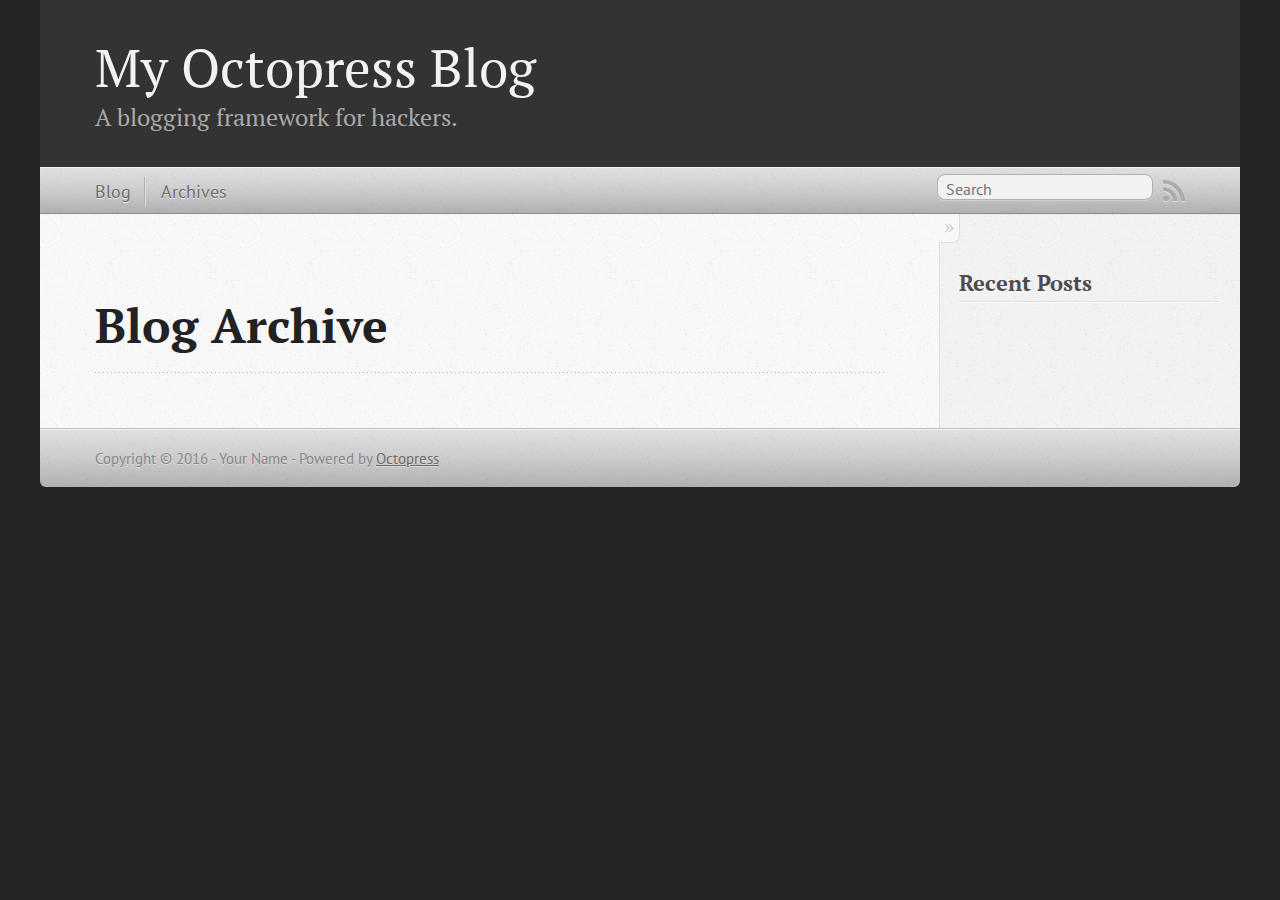
==== blog/archives/index.html @ de17cd94 "Site updated at 2016-04-15 18:55:41 UTC" ====
<!DOCTYPE html>
<!--[if IEMobile 7 ]><html class="no-js iem7"><![endif]-->
<!--[if lt IE 9]><html class="no-js lte-ie8"><![endif]-->
<!--[if (gt IE 8)|(gt IEMobile 7)|!(IEMobile)|!(IE)]><!--><html class="no-js" lang="en"><!--<![endif]-->
<head>
  <meta charset="utf-8">
  <title>Blog Archive - My Octopress Blog</title>
  <meta name="author" content="Your Name">

  
  <meta name="description" content=" Blog Archive Recent Posts ">
  

  <!-- http://t.co/dKP3o1e -->
  <meta name="HandheldFriendly" content="True">
  <meta name="MobileOptimized" content="320">
  <meta name="viewport" content="width=device-width, initial-scale=1">

  
  <link rel="canonical" href="http://dannich.github.io/blog/archives/">
  <link href="/favicon.png" rel="icon">
  <link href="/stylesheets/screen.css" media="screen, projection" rel="stylesheet" type="text/css">
  <link href="/atom.xml" rel="alternate" title="My Octopress Blog" type="application/atom+xml">
  <script src="/javascripts/modernizr-2.0.js"></script>
  <script src="//ajax.googleapis.com/ajax/libs/jquery/1.9.1/jquery.min.js"></script>
  <script>!window.jQuery && document.write(unescape('%3Cscript src="/javascripts/libs/jquery.min.js"%3E%3C/script%3E'))</script>
  <script src="/javascripts/octopress.js" type="text/javascript"></script>
  <!--Fonts from Google"s Web font directory at http://google.com/webfonts -->
<link href="//fonts.googleapis.com/css?family=PT+Serif:regular,italic,bold,bolditalic" rel="stylesheet" type="text/css">
<link href="//fonts.googleapis.com/css?family=PT+Sans:regular,italic,bold,bolditalic" rel="stylesheet" type="text/css">

  

</head>

<body   >
  <header role="banner"><hgroup>
  <h1><a href="/">My Octopress Blog</a></h1>
  
    <h2>A blogging framework for hackers.</h2>
  
</hgroup>

</header>
  <nav role="navigation"><ul class="subscription" data-subscription="rss">
  <li><a href="/atom.xml" rel="subscribe-rss" title="subscribe via RSS">RSS</a></li>
  
</ul>
  
<form action="https://www.google.com/search" method="get">
  <fieldset role="search">
    <input type="hidden" name="sitesearch" value="dannich.github.io">
    <input class="search" type="text" name="q" results="0" placeholder="Search"/>
  </fieldset>
</form>
  
<ul class="main-navigation">
  <li><a href="/">Blog</a></li>
  <li><a href="/blog/archives">Archives</a></li>
</ul>

</nav>
  <div id="main">
    <div id="content">
      <div>
<article role="article">
  
  <header>
    <h1 class="entry-title">Blog Archive</h1>
    
  </header>
  
  <div id="blog-archives">

</div>

  
</article>

</div>

<aside class="sidebar">
  
    <section>
  <h1>Recent Posts</h1>
  <ul id="recent_posts">
    
  </ul>
</section>





  
</aside>


    </div>
  </div>
  <footer role="contentinfo"><p>
  Copyright &copy; 2016 - Your Name -
  <span class="credit">Powered by <a href="http://octopress.org">Octopress</a></span>
</p>

</footer>
  







  <script type="text/javascript">
    (function(){
      var twitterWidgets = document.createElement('script');
      twitterWidgets.type = 'text/javascript';
      twitterWidgets.async = true;
      twitterWidgets.src = '//platform.twitter.com/widgets.js';
      document.getElementsByTagName('head')[0].appendChild(twitterWidgets);
    })();
  </script>





</body>
</html>
---- stylesheets/screen.css ----
html,body,div,span,applet,object,iframe,h1,h2,h3,h4,h5,h6,p,blockquote,pre,a,abbr,acronym,address,big,cite,code,del,dfn,em,img,ins,kbd,q,s,samp,small,strike,strong,sub,sup,tt,var,b,u,i,center,dl,dt,dd,ol,ul,li,fieldset,form,label,legend,table,caption,tbody,tfoot,thead,tr,th,td,article,aside,canvas,details,embed,figure,figcaption,footer,header,hgroup,menu,nav,output,ruby,section,summary,time,mark,audio,video{margin:0;padding:0;border:0;font:inherit;font-size:100%;vertical-align:baseline}html{line-height:1}ol,ul{list-style:none}table{border-collapse:collapse;border-spacing:0}caption,th,td{text-align:left;font-weight:normal;vertical-align:middle}q,blockquote{quotes:none}q:before,q:after,blockquote:before,blockquote:after{content:"";content:none}a img{border:none}article,aside,details,figcaption,figure,footer,header,hgroup,main,menu,nav,section,summary{display:block}a{color:#1863a1}a:visited{color:#751590}a:focus{color:#0181eb}a:hover{color:#0181eb}a:active{color:#01579f}aside.sidebar a{color:#222}aside.sidebar a:focus{color:#0181eb}aside.sidebar a:hover{color:#0181eb}aside.sidebar a:active{color:#01579f}a{-moz-transition:color .3s;-o-transition:color .3s;-webkit-transition:color .3s;transition:color .3s}html{background:#252525 url('/images/line-tile.png?1460746372') top left}body>div{background:#f2f2f2 url('/images/noise.png?1460746372') top left;border-bottom:1px solid #bfbfbf}body>div>div{background:#f8f8f8 url('/images/noise.png?1460746372') top left;border-right:1px solid #e0e0e0}.heading,body>header h1,h1,h2,h3,h4,h5,h6{font-family:"PT Serif","Georgia","Helvetica Neue",Arial,sans-serif}.sans,body>header h2,article header p.meta,article>footer,#content .blog-index footer,html .gist .gist-file .gist-meta,#blog-archives a.category,#blog-archives time,aside.sidebar section,body>footer{font-family:"PT Sans","Helvetica Neue",Arial,sans-serif}.serif,body,#content .blog-index a[rel=full-article]{font-family:"PT Serif",Georgia,Times,"Times New Roman",serif}.mono,pre,code,tt,p code,li code{font-family:Menlo,Monaco,"Andale Mono","lucida console","Courier New",monospace}body>header h1{font-size:2.2em;font-family:"PT Serif","Georgia","Helvetica Neue",Arial,sans-serif;font-weight:normal;line-height:1.2em;margin-bottom:0.6667em}body>header h2{font-family:"PT Serif","Georgia","Helvetica Neue",Arial,sans-serif}body{line-height:1.5em;color:#222}h1{font-size:2.2em;line-height:1.2em}@media only screen and (min-width: 992px){body{font-size:1.15em}h1{font-size:2.6em;line-height:1.2em}}h1,h2,h3,h4,h5,h6{text-rendering:optimizelegibility;margin-bottom:1em;font-weight:bold}h2,section h1{font-size:1.5em}h3,section h2,section section h1{font-size:1.3em}h4,section h3,section section h2,section section section h1{font-size:1em}h5,section h4,section section h3{font-size:.9em}h6,section h5,section section h4,section section section h3{font-size:.8em}p,article blockquote,ul,ol{margin-bottom:1.5em}ul{list-style-type:disc}ul ul{list-style-type:circle;margin-bottom:0px}ul ul ul{list-style-type:square;margin-bottom:0px}ol{list-style-type:decimal}ol ol{list-style-type:lower-alpha;margin-bottom:0px}ol ol ol{list-style-type:lower-roman;margin-bottom:0px}ul,ul ul,ul ol,ol,ol ul,ol ol{margin-left:1.3em}ul ul,ul ol,ol ul,ol ol{margin-bottom:0em}strong{font-weight:bold}em{font-style:italic}sup,sub{font-size:0.75em;position:relative;display:inline-block;padding:0 .2em;line-height:.8em}sup{top:-.5em}sub{bottom:-.5em}a[rev='footnote']{font-size:.75em;padding:0 .3em;line-height:1}q{font-style:italic}q:before{content:"\201C"}q:after{content:"\201D"}em,dfn{font-style:italic}strong,dfn{font-weight:bold}del,s{text-decoration:line-through}abbr,acronym{border-bottom:1px dotted;cursor:help}hr{margin-bottom:0.2em}small{font-size:.8em}big{font-size:1.2em}article blockquote{font-style:italic;position:relative;font-size:1.2em;line-height:1.5em;padding-left:1em;border-left:4px solid rgba(170,170,170,0.5)}article blockquote cite{font-style:italic}article blockquote cite a{color:#aaa !important;word-wrap:break-word}article blockquote cite:before{content:'\2014';padding-right:.3em;padding-left:.3em;color:#aaa}@media only screen and (min-width: 992px){article blockquote{padding-left:1.5em;border-left-width:4px}}.pullquote-right:before,.pullquote-left:before{padding:0;border:none;content:attr(data-pullquote);float:right;width:45%;margin:.5em 0 1em 1.5em;position:relative;top:7px;font-size:1.4em;line-height:1.45em}.pullquote-left:before{float:left;margin:.5em 1.5em 1em 0}.force-wrap,article a,aside.sidebar a{white-space:-moz-pre-wrap;white-space:-pre-wrap;white-space:-o-pre-wrap;white-space:pre-wrap;word-wrap:break-word}.group,body>header,body>nav,body>footer,body #content>article,body #content>div>article,body #content>div>section,body div.pagination,aside.sidebar,#main,#content,.sidebar{*zoom:1}.group:after,body>header:after,body>nav:after,body>footer:after,body #content>article:after,body #content>div>article:after,body #content>div>section:after,body div.pagination:after,#main:after,#content:after,.sidebar:after{content:"";display:table;clear:both}body{-webkit-text-size-adjust:none;max-width:1200px;position:relative;margin:0 auto}body>header,body>nav,body>footer,body #content>article,body #content>div>article,body #content>div>section{padding-left:18px;padding-right:18px}@media only screen and (min-width: 480px){body>header,body>nav,body>footer,body #content>article,body #content>div>article,body #content>div>section{padding-left:25px;padding-right:25px}}@media only screen and (min-width: 768px){body>header,body>nav,body>footer,body #content>article,body #content>div>article,body #content>div>section{padding-left:35px;padding-right:35px}}@media only screen and (min-width: 992px){body>header,body>nav,body>footer,body #content>article,body #content>div>article,body #content>div>section{padding-left:55px;padding-right:55px}}body div.pagination{margin-left:18px;margin-right:18px}@media only screen and (min-width: 480px){body div.pagination{margin-left:25px;margin-right:25px}}@media only screen and (min-width: 768px){body div.pagination{margin-left:35px;margin-right:35px}}@media only screen and (min-width: 992px){body div.pagination{margin-left:55px;margin-right:55px}}body>header{font-size:1em;padding-top:1.5em;padding-bottom:1.5em}#content{overflow:hidden}#content>div,#content>article{width:100%}aside.sidebar{float:none;padding:0 18px 1px;background-color:#f7f7f7;border-top:1px solid #e0e0e0}.flex-content,article img,article video,article .flash-video,aside.sidebar img{max-width:100%;height:auto}.basic-alignment.left,article img.left,article video.left,article .left.flash-video,aside.sidebar img.left{float:left;margin-right:1.5em}.basic-alignment.right,article img.right,article video.right,article .right.flash-video,aside.sidebar img.right{float:right;margin-left:1.5em}.basic-alignment.center,article img.center,article video.center,article .center.flash-video,aside.sidebar img.center{display:block;margin:0 auto 1.5em}.basic-alignment.left,article img.left,article video.left,article .left.flash-video,aside.sidebar img.left,.basic-alignment.right,article img.right,article video.right,article .right.flash-video,aside.sidebar img.right{margin-bottom:.8em}.toggle-sidebar,.no-sidebar .toggle-sidebar{display:none}@media only screen and (min-width: 750px){body.sidebar-footer aside.sidebar{float:none;width:auto;clear:left;margin:0;padding:0 35px 1px;background-color:#f7f7f7;border-top:1px solid #eaeaea}body.sidebar-footer aside.sidebar section.odd,body.sidebar-footer aside.sidebar section.even{float:left;width:48%}body.sidebar-footer aside.sidebar section.odd{margin-left:0}body.sidebar-footer aside.sidebar section.even{margin-left:4%}body.sidebar-footer aside.sidebar.thirds section{width:30%;margin-left:5%}body.sidebar-footer aside.sidebar.thirds section.first{margin-left:0;clear:both}}body.sidebar-footer #content{margin-right:0px}body.sidebar-footer .toggle-sidebar{display:none}@media only screen and (min-width: 550px){body>header{font-size:1em}}@media only screen and (min-width: 750px){aside.sidebar{float:none;width:auto;clear:left;margin:0;padding:0 35px 1px;background-color:#f7f7f7;border-top:1px solid #eaeaea}aside.sidebar section.odd,aside.sidebar section.even{float:left;width:48%}aside.sidebar section.odd{margin-left:0}aside.sidebar section.even{margin-left:4%}aside.sidebar.thirds section{width:30%;margin-left:5%}aside.sidebar.thirds section.first{margin-left:0;clear:both}}@media only screen and (min-width: 768px){body{-webkit-text-size-adjust:auto}body>header{font-size:1.2em}#main{padding:0;margin:0 auto}#content{overflow:visible;margin-right:240px;position:relative}.no-sidebar #content{margin-right:0;border-right:0}.collapse-sidebar #content{margin-right:20px}#content>div,#content>article{padding-top:17.5px;padding-bottom:17.5px;float:left}aside.sidebar{width:210px;padding:0 15px 15px;background:none;clear:none;float:left;margin:0 -100% 0 0}aside.sidebar section{width:auto;margin-left:0}aside.sidebar section.odd,aside.sidebar section.even{float:none;width:auto;margin-left:0}.collapse-sidebar aside.sidebar{float:none;width:auto;clear:left;margin:0;padding:0 35px 1px;background-color:#f7f7f7;border-top:1px solid #eaeaea}.collapse-sidebar aside.sidebar section.odd,.collapse-sidebar aside.sidebar section.even{float:left;width:48%}.collapse-sidebar aside.sidebar section.odd{margin-left:0}.collapse-sidebar aside.sidebar section.even{margin-left:4%}.collapse-sidebar aside.sidebar.thirds section{width:30%;margin-left:5%}.collapse-sidebar aside.sidebar.thirds section.first{margin-left:0;clear:both}}@media only screen and (min-width: 992px){body>header{font-size:1.3em}#content{margin-right:300px}#content>div,#content>article{padding-top:27.5px;padding-bottom:27.5px}aside.sidebar{width:260px;padding:1.2em 20px 20px}.collapse-sidebar aside.sidebar{padding-left:55px;padding-right:55px}}@media only screen and (min-width: 768px){ul,ol{margin-left:0}}body>header{background:#333}body>header h1{display:inline-block;margin:0}body>header h1 a,body>header h1 a:visited,body>header h1 a:hover{color:#f2f2f2;text-decoration:none}body>header h2{margin:.2em 0 0;font-size:1em;color:#aaa;font-weight:normal}body>nav{position:relative;background-color:#ccc;background:url('/images/noise.png?1460746372'),url('[data-uri]');background:url('/images/noise.png?1460746372'),-webkit-gradient(linear, 50% 0%, 50% 100%, color-stop(0%, #e0e0e0),color-stop(50%, #cccccc),color-stop(100%, #b0b0b0));background:url('/images/noise.png?1460746372'),-moz-linear-gradient(#e0e0e0,#cccccc,#b0b0b0);background:url('/images/noise.png?1460746372'),-webkit-linear-gradient(#e0e0e0,#cccccc,#b0b0b0);background:url('/images/noise.png?1460746372'),linear-gradient(#e0e0e0,#cccccc,#b0b0b0);border-top:1px solid #f2f2f2;border-bottom:1px solid #8c8c8c;padding-top:.35em;padding-bottom:.35em}body>nav form{-moz-background-clip:padding;-o-background-clip:padding-box;-webkit-background-clip:padding;background-clip:padding-box;margin:0;padding:0}body>nav form .search{padding:.3em .5em 0;font-size:.85em;font-family:"PT Sans","Helvetica Neue",Arial,sans-serif;line-height:1.1em;width:95%;-moz-border-radius:.5em;-webkit-border-radius:.5em;border-radius:.5em;-moz-background-clip:padding;-o-background-clip:padding-box;-webkit-background-clip:padding;background-clip:padding-box;-moz-box-shadow:#d1d1d1 0 1px;-webkit-box-shadow:#d1d1d1 0 1px;box-shadow:#d1d1d1 0 1px;background-color:#f2f2f2;border:1px solid #b3b3b3;color:#888}body>nav form .search:focus{color:#444;border-color:#80b1df;-moz-box-shadow:#80b1df 0 0 4px,#80b1df 0 0 3px inset;-webkit-box-shadow:#80b1df 0 0 4px,#80b1df 0 0 3px inset;box-shadow:#80b1df 0 0 4px,#80b1df 0 0 3px inset;background-color:#fff;outline:none}body>nav fieldset[role=search]{float:right;width:48%}body>nav fieldset.mobile-nav{float:left;width:48%}body>nav fieldset.mobile-nav select{width:100%;font-size:.8em;border:1px solid #888}body>nav ul{display:none}@media only screen and (min-width: 550px){body>nav{font-size:.9em}body>nav ul{margin:0;padding:0;border:0;overflow:hidden;*zoom:1;float:left;display:block;padding-top:.15em}body>nav ul li{list-style-image:none;list-style-type:none;margin-left:0;white-space:nowrap;float:left;padding-left:0;padding-right:0}body>nav ul li:first-child{padding-left:0}body>nav ul li:last-child{padding-right:0}body>nav ul li.last{padding-right:0}body>nav ul.subscription{margin-left:.8em;float:right}body>nav ul.subscription li:last-child a{padding-right:0}body>nav ul li{margin:0}body>nav a{color:#6b6b6b;font-family:"PT Sans","Helvetica Neue",Arial,sans-serif;text-shadow:#ebebeb 0 1px;float:left;text-decoration:none;font-size:1.1em;padding:.1em 0;line-height:1.5em}body>nav a:visited{color:#6b6b6b}body>nav a:hover{color:#2b2b2b}body>nav li+li{border-left:1px solid #b0b0b0;margin-left:.8em}body>nav li+li a{padding-left:.8em;border-left:1px solid #dedede}body>nav form{float:right;text-align:left;padding-left:.8em;width:175px}body>nav form .search{width:93%;font-size:.95em;line-height:1.2em}body>nav ul[data-subscription$=email]+form{width:97px}body>nav ul[data-subscription$=email]+form .search{width:91%}body>nav fieldset.mobile-nav{display:none}body>nav fieldset[role=search]{width:99%}}@media only screen and (min-width: 992px){body>nav form{width:215px}body>nav ul[data-subscription$=email]+form{width:147px}}.no-placeholder body>nav .search{background:#f2f2f2 url('/images/search.png?1460746372') 0.3em 0.25em no-repeat;text-indent:1.3em}@media only screen and (min-width: 550px){.maskImage body>nav ul[data-subscription$=email]+form{width:123px}}@media only screen and (min-width: 992px){.maskImage body>nav ul[data-subscription$=email]+form{width:173px}}.maskImage ul.subscription{position:relative;top:.2em}.maskImage ul.subscription li,.maskImage ul.subscription a{border:0;padding:0}.maskImage a[rel=subscribe-rss]{position:relative;top:0px;text-indent:-999999em;background-color:#dedede;border:0;padding:0}.maskImage a[rel=subscribe-rss],.maskImage a[rel=subscribe-rss]:after{-webkit-mask-image:url('/images/rss.png?1460746372');-moz-mask-image:url('/images/rss.png?1460746372');-ms-mask-image:url('/images/rss.png?1460746372');-o-mask-image:url('/images/rss.png?1460746372');mask-image:url('/images/rss.png?1460746372');-webkit-mask-repeat:no-repeat;-moz-mask-repeat:no-repeat;-ms-mask-repeat:no-repeat;-o-mask-repeat:no-repeat;mask-repeat:no-repeat;width:22px;height:22px}.maskImage a[rel=subscribe-rss]:after{content:"";position:absolute;top:-1px;left:0;background-color:#ababab}.maskImage a[rel=subscribe-rss]:hover:after{background-color:#9e9e9e}.maskImage a[rel=subscribe-email]{position:relative;top:0px;text-indent:-999999em;background-color:#dedede;border:0;padding:0}.maskImage a[rel=subscribe-email],.maskImage a[rel=subscribe-email]:after{-webkit-mask-image:url('/images/email.png?1460746372');-moz-mask-image:url('/images/email.png?1460746372');-ms-mask-image:url('/images/email.png?1460746372');-o-mask-image:url('/images/email.png?1460746372');mask-image:url('/images/email.png?1460746372');-webkit-mask-repeat:no-repeat;-moz-mask-repeat:no-repeat;-ms-mask-repeat:no-repeat;-o-mask-repeat:no-repeat;mask-repeat:no-repeat;width:28px;height:22px}.maskImage a[rel=subscribe-email]:after{content:"";position:absolute;top:-1px;left:0;background-color:#ababab}.maskImage a[rel=subscribe-email]:hover:after{background-color:#9e9e9e}article{padding-top:1em}article header{position:relative;padding-top:2em;padding-bottom:1em;margin-bottom:1em;background:url('[data-uri]') bottom left repeat-x}article header h1{margin:0}article header h1 a{text-decoration:none}article header h1 a:hover{text-decoration:underline}article header p{font-size:.9em;color:#aaa;margin:0}article header p.meta{text-transform:uppercase;position:absolute;top:0}@media only screen and (min-width: 768px){article header{margin-bottom:1.5em;padding-bottom:1em;background:url('[data-uri]') bottom left repeat-x}}article h2{padding-top:0.8em;background:url('[data-uri]') top left repeat-x}.entry-content article h2:first-child,article header+h2{padding-top:0}article h2:first-child,article header+h2{background:none}article .feature{padding-top:.5em;margin-bottom:1em;padding-bottom:1em;background:url('[data-uri]') bottom left repeat-x;font-size:2.0em;font-style:italic;line-height:1.3em}article img,article video,article .flash-video{-moz-border-radius:.3em;-webkit-border-radius:.3em;border-radius:.3em;-moz-box-shadow:rgba(0,0,0,0.15) 0 1px 4px;-webkit-box-shadow:rgba(0,0,0,0.15) 0 1px 4px;box-shadow:rgba(0,0,0,0.15) 0 1px 4px;-moz-box-sizing:border-box;-webkit-box-sizing:border-box;box-sizing:border-box;border:#fff 0.5em solid}article video,article .flash-video{margin:0 auto 1.5em}article video{display:block;width:100%}article .flash-video>div{position:relative;display:block;padding-bottom:56.25%;padding-top:1px;height:0;overflow:hidden}article .flash-video>div iframe,article .flash-video>div object,article .flash-video>div embed{position:absolute;top:0;left:0;width:100%;height:100%}article>footer{padding-bottom:2.5em;margin-top:2em}article>footer p.meta{margin-bottom:.8em;font-size:.85em;clear:both;overflow:hidden}.blog-index article+article{background:url('[data-uri]') top left repeat-x}#content .blog-index{padding-top:0;padding-bottom:0}#content .blog-index article{padding-top:2em}#content .blog-index article header{background:none;padding-bottom:0}#content .blog-index article h1{font-size:2.2em}#content .blog-index article h1 a{color:inherit}#content .blog-index article h1 a:hover{color:#0181eb}#content .blog-index a[rel=full-article]{background:#ebebeb;display:inline-block;padding:.4em .8em;margin-right:.5em;text-decoration:none;color:#666;-moz-transition:background-color .5s;-o-transition:background-color .5s;-webkit-transition:background-color .5s;transition:background-color .5s}#content .blog-index a[rel=full-article]:hover{background:#0181eb;text-shadow:none;color:#f8f8f8}#content .blog-index footer{margin-top:1em}.separator,article>footer .byline+time:before,article>footer time+time:before,article>footer .comments:before,article>footer .byline ~ .categories:before{content:"\2022 ";padding:0 .4em 0 .2em;display:inline-block}#content div.pagination{text-align:center;font-size:.95em;position:relative;background:url('[data-uri]') top left repeat-x;padding-top:1.5em;padding-bottom:1.5em}#content div.pagination a{text-decoration:none;color:#aaa}#content div.pagination a.prev{position:absolute;left:0}#content div.pagination a.next{position:absolute;right:0}#content div.pagination a:hover{color:#0181eb}#content div.pagination a[href*=archive]:before,#content div.pagination a[href*=archive]:after{content:'\2014';padding:0 .3em}p.meta+.sharing{padding-top:1em;padding-left:0;background:url('[data-uri]') top left repeat-x}#fb-root{display:none}.highlight,html .gist .gist-file .gist-syntax .gist-highlight{border:1px solid #05232b !important}.highlight table td.code,html .gist .gist-file .gist-syntax .gist-highlight table td.code{width:100%}.highlight .line-numbers,html .gist .gist-file .gist-syntax .highlight .line_numbers{text-align:right;font-size:13px;line-height:1.45em;background:#073642 url('/images/noise.png?1460746372') top left !important;border-right:1px solid #00232c !important;-moz-box-shadow:#083e4b -1px 0 inset;-webkit-box-shadow:#083e4b -1px 0 inset;box-shadow:#083e4b -1px 0 inset;text-shadow:#021014 0 -1px;padding:.8em !important;-moz-border-radius:0;-webkit-border-radius:0;border-radius:0}.highlight .line-numbers span,html .gist .gist-file .gist-syntax .highlight .line_numbers span{color:#586e75 !important}figure.code,.gist-file,pre{-moz-box-shadow:rgba(0,0,0,0.06) 0 0 10px;-webkit-box-shadow:rgba(0,0,0,0.06) 0 0 10px;box-shadow:rgba(0,0,0,0.06) 0 0 10px}figure.code .highlight pre,.gist-file .highlight pre,pre .highlight pre{-moz-box-shadow:none;-webkit-box-shadow:none;box-shadow:none}.gist .highlight *::-moz-selection,figure.code .highlight *::-moz-selection{background:#386774;color:inherit;text-shadow:#002b36 0 1px}.gist .highlight *::-webkit-selection,figure.code .highlight *::-webkit-selection{background:#386774;color:inherit;text-shadow:#002b36 0 1px}.gist .highlight *::selection,figure.code .highlight *::selection{background:#386774;color:inherit;text-shadow:#002b36 0 1px}html .gist .gist-file{margin-bottom:1.8em;position:relative;border:none;padding-top:26px !important}html .gist .gist-file .highlight{margin-bottom:0}html .gist .gist-file .gist-syntax{border-bottom:0 !important;background:none !important}html .gist .gist-file .gist-syntax .gist-highlight{background:#002b36 !important}html .gist .gist-file .gist-syntax .highlight pre{padding:0}html .gist .gist-file .gist-meta{padding:.6em 0.8em;border:1px solid #083e4b !important;color:#586e75;font-size:.7em !important;background:#073642 url('/images/noise.png?1460746372') top left;line-height:1.5em}html .gist .gist-file .gist-meta a{color:#76888b !important;text-decoration:none}html .gist .gist-file .gist-meta a:hover,html .gist .gist-file .gist-meta a:focus{text-decoration:underline}html .gist .gist-file .gist-meta a:hover{color:#93a1a1 !important}html .gist .gist-file .gist-meta a[href*='#file']{position:absolute;top:0;left:0;right:-10px;color:#474747 !important}html .gist .gist-file .gist-meta a[href*='#file']:hover{color:#1863a1 !important}html .gist .gist-file .gist-meta a[href*=raw]{top:.4em}pre{background:#002b36 url('/images/noise.png?1460746372') top left;-moz-border-radius:.4em;-webkit-border-radius:.4em;border-radius:.4em;border:1px solid #05232b;line-height:1.45em;font-size:13px;margin-bottom:2.1em;padding:.8em 1em;color:#93a1a1;overflow:auto}h3.filename+pre{-moz-border-radius-topleft:0px;-webkit-border-top-left-radius:0px;border-top-left-radius:0px;-moz-border-radius-topright:0px;-webkit-border-top-right-radius:0px;border-top-right-radius:0px}p code,li code{display:inline-block;white-space:no-wrap;background:#fff;font-size:.8em;line-height:1.5em;color:#555;border:1px solid #ddd;-moz-border-radius:.4em;-webkit-border-radius:.4em;border-radius:.4em;padding:0 .3em;margin:-1px 0}p pre code,li pre code{font-size:1em !important;background:none;border:none}.pre-code,html .gist .gist-file .gist-syntax .highlight pre,.highlight code{font-family:Menlo,Monaco,"Andale Mono","lucida console","Courier New",monospace !important;overflow:scroll;overflow-y:hidden;display:block;padding:.8em;overflow-x:auto;line-height:1.45em;background:#002b36 url('/images/noise.png?1460746372') top left !important;color:#93a1a1 !important}.pre-code span,html .gist .gist-file .gist-syntax .highlight pre span,.highlight code span{color:#93a1a1 !important}.pre-code span,html .gist .gist-file .gist-syntax .highlight pre span,.highlight code span{font-style:normal !important;font-weight:normal !important}.pre-code .c,html .gist .gist-file .gist-syntax .highlight pre .c,.highlight code .c{color:#586e75 !important;font-style:italic !important}.pre-code .cm,html .gist .gist-file .gist-syntax .highlight pre .cm,.highlight code .cm{color:#586e75 !important;font-style:italic !important}.pre-code .cp,html .gist .gist-file .gist-syntax .highlight pre .cp,.highlight code .cp{color:#586e75 !important;font-style:italic !important}.pre-code .c1,html .gist .gist-file .gist-syntax .highlight pre .c1,.highlight code .c1{color:#586e75 !important;font-style:italic !important}.pre-code .cs,html .gist .gist-file .gist-syntax .highlight pre .cs,.highlight code .cs{color:#586e75 !important;font-weight:bold !important;font-style:italic !important}.pre-code .err,html .gist .gist-file .gist-syntax .highlight pre .err,.highlight code .err{color:#dc322f !important;background:none !important}.pre-code .k,html .gist .gist-file .gist-syntax .highlight pre .k,.highlight code .k{color:#cb4b16 !important}.pre-code .o,html .gist .gist-file .gist-syntax .highlight pre .o,.highlight code .o{color:#93a1a1 !important;font-weight:bold !important}.pre-code .p,html .gist .gist-file .gist-syntax .highlight pre .p,.highlight code .p{color:#93a1a1 !important}.pre-code .ow,html .gist .gist-file .gist-syntax .highlight pre .ow,.highlight code .ow{color:#2aa198 !important;font-weight:bold !important}.pre-code .gd,html .gist .gist-file .gist-syntax .highlight pre .gd,.highlight code .gd{color:#93a1a1 !important;background-color:#372d34 !important;display:inline-block}.pre-code .gd .x,html .gist .gist-file .gist-syntax .highlight pre .gd .x,.highlight code .gd .x{color:#93a1a1 !important;background-color:#4d2d34 !important;display:inline-block}.pre-code .ge,html .gist .gist-file .gist-syntax .highlight pre .ge,.highlight code .ge{color:#93a1a1 !important;font-style:italic !important}.pre-code .gh,html .gist .gist-file .gist-syntax .highlight pre .gh,.highlight code .gh{color:#586e75 !important}.pre-code .gi,html .gist .gist-file .gist-syntax .highlight pre .gi,.highlight code .gi{color:#93a1a1 !important;background-color:#1b412b !important;display:inline-block}.pre-code .gi .x,html .gist .gist-file .gist-syntax .highlight pre .gi .x,.highlight code .gi .x{color:#93a1a1 !important;background-color:#355720 !important;display:inline-block}.pre-code .gs,html .gist .gist-file .gist-syntax .highlight pre .gs,.highlight code .gs{color:#93a1a1 !important;font-weight:bold !important}.pre-code .gu,html .gist .gist-file .gist-syntax .highlight pre .gu,.highlight code .gu{color:#6c71c4 !important}.pre-code .kc,html .gist .gist-file .gist-syntax .highlight pre .kc,.highlight code .kc{color:#859900 !important;font-weight:bold !important}.pre-code .kd,html .gist .gist-file .gist-syntax .highlight pre .kd,.highlight code .kd{color:#268bd2 !important}.pre-code .kp,html .gist .gist-file .gist-syntax .highlight pre .kp,.highlight code .kp{color:#cb4b16 !important;font-weight:bold !important}.pre-code .kr,html .gist .gist-file .gist-syntax .highlight pre .kr,.highlight code .kr{color:#d33682 !important;font-weight:bold !important}.pre-code .kt,html .gist .gist-file .gist-syntax .highlight pre .kt,.highlight code .kt{color:#2aa198 !important}.pre-code .n,html .gist .gist-file .gist-syntax .highlight pre .n,.highlight code .n{color:#268bd2 !important}.pre-code .na,html .gist .gist-file .gist-syntax .highlight pre .na,.highlight code .na{color:#268bd2 !important}.pre-code .nb,html .gist .gist-file .gist-syntax .highlight pre .nb,.highlight code .nb{color:#859900 !important}.pre-code .nc,html .gist .gist-file .gist-syntax .highlight pre .nc,.highlight code .nc{color:#d33682 !important}.pre-code .no,html .gist .gist-file .gist-syntax .highlight pre .no,.highlight code .no{color:#b58900 !important}.pre-code .nl,html .gist .gist-file .gist-syntax .highlight pre .nl,.highlight code .nl{color:#859900 !important}.pre-code .ne,html .gist .gist-file .gist-syntax .highlight pre .ne,.highlight code .ne{color:#268bd2 !important;font-weight:bold !important}.pre-code .nf,html .gist .gist-file .gist-syntax .highlight pre .nf,.highlight code .nf{color:#268bd2 !important;font-weight:bold !important}.pre-code .nn,html .gist .gist-file .gist-syntax .highlight pre .nn,.highlight code .nn{color:#b58900 !important}.pre-code .nt,html .gist .gist-file .gist-syntax .highlight pre .nt,.highlight code .nt{color:#268bd2 !important;font-weight:bold !important}.pre-code .nx,html .gist .gist-file .gist-syntax .highlight pre .nx,.highlight code .nx{color:#b58900 !important}.pre-code .vg,html .gist .gist-file .gist-syntax .highlight pre .vg,.highlight code .vg{color:#268bd2 !important}.pre-code .vi,html .gist .gist-file .gist-syntax .highlight pre .vi,.highlight code .vi{color:#268bd2 !important}.pre-code .nv,html .gist .gist-file .gist-syntax .highlight pre .nv,.highlight code .nv{color:#268bd2 !important}.pre-code .mf,html .gist .gist-file .gist-syntax .highlight pre .mf,.highlight code .mf{color:#2aa198 !important}.pre-code .m,html .gist .gist-file .gist-syntax .highlight pre .m,.highlight code .m{color:#2aa198 !important}.pre-code .mh,html .gist .gist-file .gist-syntax .highlight pre .mh,.highlight code .mh{color:#2aa198 !important}.pre-code .mi,html .gist .gist-file .gist-syntax .highlight pre .mi,.highlight code .mi{color:#2aa198 !important}.pre-code .s,html .gist .gist-file .gist-syntax .highlight pre .s,.highlight code .s{color:#2aa198 !important}.pre-code .sd,html .gist .gist-file .gist-syntax .highlight pre .sd,.highlight code .sd{color:#2aa198 !important}.pre-code .s2,html .gist .gist-file .gist-syntax .highlight pre .s2,.highlight code .s2{color:#2aa198 !important}.pre-code .se,html .gist .gist-file .gist-syntax .highlight pre .se,.highlight code .se{color:#dc322f !important}.pre-code .si,html .gist .gist-file .gist-syntax .highlight pre .si,.highlight code .si{color:#268bd2 !important}.pre-code .sr,html .gist .gist-file .gist-syntax .highlight pre .sr,.highlight code .sr{color:#2aa198 !important}.pre-code .s1,html .gist .gist-file .gist-syntax .highlight pre .s1,.highlight code .s1{color:#2aa198 !important}.pre-code div .gd,html .gist .gist-file .gist-syntax .highlight pre div .gd,.highlight code div .gd,.pre-code div .gd .x,html .gist .gist-file .gist-syntax .highlight pre div .gd .x,.highlight code div .gd .x,.pre-code div .gi,html .gist .gist-file .gist-syntax .highlight pre div .gi,.highlight code div .gi,.pre-code div .gi .x,html .gist .gist-file .gist-syntax .highlight pre div .gi .x,.highlight code div .gi .x{display:inline-block;width:100%}.highlight,.gist-highlight{margin-bottom:1.8em;background:#002b36;overflow-y:hidden;overflow-x:auto}.highlight pre,.gist-highlight pre{background:none;-moz-border-radius:0px;-webkit-border-radius:0px;border-radius:0px;border:none;padding:0;margin-bottom:0}pre::-webkit-scrollbar,.highlight::-webkit-scrollbar,.gist-highlight::-webkit-scrollbar{height:.5em;background:rgba(255,255,255,0.15)}pre::-webkit-scrollbar-thumb:horizontal,.highlight::-webkit-scrollbar-thumb:horizontal,.gist-highlight::-webkit-scrollbar-thumb:horizontal{background:rgba(255,255,255,0.2);-webkit-border-radius:4px;border-radius:4px}.highlight code{background:#000}figure.code{background:none;padding:0;border:0;margin-bottom:1.5em}figure.code pre{margin-bottom:0}figure.code figcaption{position:relative}figure.code .highlight{margin-bottom:0}.code-title,html .gist .gist-file .gist-meta a[href*='#file'],h3.filename,figure.code figcaption{text-align:center;font-size:13px;line-height:2em;text-shadow:#cbcccc 0 1px 0;color:#474747;font-weight:normal;margin-bottom:0;-moz-border-radius-topleft:5px;-webkit-border-top-left-radius:5px;border-top-left-radius:5px;-moz-border-radius-topright:5px;-webkit-border-top-right-radius:5px;border-top-right-radius:5px;font-family:"Helvetica Neue", Arial, "Lucida Grande", "Lucida Sans Unicode", Lucida, sans-serif;background:#aaa url('/images/code_bg.png?1460746372') top repeat-x;border:1px solid #565656;border-top-color:#cbcbcb;border-left-color:#a5a5a5;border-right-color:#a5a5a5;border-bottom:0}.download-source,html .gist .gist-file .gist-meta a[href*=raw],figure.code figcaption a{position:absolute;right:.8em;text-decoration:none;color:#666 !important;z-index:1;font-size:13px;text-shadow:#cbcccc 0 1px 0;padding-left:3em}.download-source:hover,html .gist .gist-file .gist-meta a[href*=raw]:hover,figure.code figcaption a:hover,.download-source:focus,html .gist .gist-file .gist-meta a[href*=raw]:focus,figure.code figcaption a:focus{text-decoration:underline}#archive #content>div,#archive #content>div>article{padding-top:0}#blog-archives{color:#aaa}#blog-archives article{padding:1em 0 1em;position:relative;background:url('[data-uri]') bottom left repeat-x}#blog-archives article:last-child{background:none}#blog-archives article footer{padding:0;margin:0}#blog-archives h1{color:#222;margin-bottom:.3em}#blog-archives h2{display:none}#blog-archives h1{font-size:1.5em}#blog-archives h1 a{text-decoration:none;color:inherit;font-weight:normal;display:inline-block}#blog-archives h1 a:hover,#blog-archives h1 a:focus{text-decoration:underline}#blog-archives h1 a:hover{color:#0181eb}#blog-archives a.category,#blog-archives time{color:#aaa}#blog-archives .entry-content{display:none}#blog-archives time{font-size:.9em;line-height:1.2em}#blog-archives time .month,#blog-archives time .day{display:inline-block}#blog-archives time .month{text-transform:uppercase}#blog-archives p{margin-bottom:1em}#blog-archives a,#blog-archives .entry-content a{color:inherit}#blog-archives a:hover,#blog-archives .entry-content a:hover{color:#0181eb}#blog-archives a:hover{color:#0181eb}@media only screen and (min-width: 550px){#blog-archives article{margin-left:5em}#blog-archives h2{margin-bottom:.3em;font-weight:normal;display:inline-block;position:relative;top:-1px;float:left}#blog-archives h2:first-child{padding-top:.75em}#blog-archives time{position:absolute;text-align:right;left:0em;top:1.8em}#blog-archives .year{display:none}#blog-archives article{padding-left:4.5em;padding-bottom:.7em}#blog-archives a.category{line-height:1.1em}}#content>.category article{margin-left:0;padding-left:6.8em}#content>.category .year{display:inline}.side-shadow-border,aside.sidebar section h1,aside.sidebar li{-moz-box-shadow:#fff 0 1px;-webkit-box-shadow:#fff 0 1px;box-shadow:#fff 0 1px}aside.sidebar{overflow:hidden;color:#4c4c4c;text-shadow:#fff 0 1px}aside.sidebar section{font-size:.8em;line-height:1.4em;margin-bottom:1.5em}aside.sidebar section h1{margin:1.5em 0 0;padding-bottom:.2em;border-bottom:1px solid #e0e0e0}aside.sidebar section h1+p{padding-top:.4em}aside.sidebar img{-moz-border-radius:.3em;-webkit-border-radius:.3em;border-radius:.3em;-moz-box-shadow:rgba(0,0,0,0.15) 0 1px 4px;-webkit-box-shadow:rgba(0,0,0,0.15) 0 1px 4px;box-shadow:rgba(0,0,0,0.15) 0 1px 4px;-moz-box-sizing:border-box;-webkit-box-sizing:border-box;box-sizing:border-box;border:#fff 0.3em solid}aside.sidebar ul{margin-bottom:0.5em;margin-left:0}aside.sidebar li{list-style:none;padding:.5em 0;margin:0;border-bottom:1px solid #e0e0e0}aside.sidebar li p:last-child{margin-bottom:0}aside.sidebar a{color:inherit;-moz-transition:color .5s;-o-transition:color .5s;-webkit-transition:color .5s;transition:color .5s}aside.sidebar:hover a{color:#222}aside.sidebar:hover a:hover{color:#0181eb}.aside-alt-link,#pinboard_linkroll .pin-tag{color:#7f7f7f}.aside-alt-link:hover,#pinboard_linkroll .pin-tag:hover{color:#0181eb}@media only screen and (min-width: 768px){.toggle-sidebar{outline:none;position:absolute;right:-10px;top:0;bottom:0;display:inline-block;text-decoration:none;color:#cecece;width:9px;cursor:pointer}.toggle-sidebar:hover{background:#e9e9e9;background:url('[data-uri]');background:-webkit-gradient(linear, 0% 50%, 100% 50%, color-stop(0%, rgba(224,224,224,0.5)),color-stop(100%, rgba(224,224,224,0)));background:-moz-linear-gradient(left, rgba(224,224,224,0.5),rgba(224,224,224,0));background:-webkit-linear-gradient(left, rgba(224,224,224,0.5),rgba(224,224,224,0));background:linear-gradient(to right, rgba(224,224,224,0.5),rgba(224,224,224,0))}.toggle-sidebar:after{position:absolute;right:-11px;top:0;width:20px;font-size:1.2em;line-height:1.1em;padding-bottom:.15em;-moz-border-radius-bottomright:.3em;-webkit-border-bottom-right-radius:.3em;border-bottom-right-radius:.3em;text-align:center;background:#f8f8f8 url('/images/noise.png?1460746372') top left;border-bottom:1px solid #e0e0e0;border-right:1px solid #e0e0e0;content:"\00BB";text-indent:-1px}.collapse-sidebar .toggle-sidebar{text-indent:0px;right:-20px;width:19px}.collapse-sidebar .toggle-sidebar:hover{background:#e9e9e9}.collapse-sidebar .toggle-sidebar:after{border-left:1px solid #e0e0e0;text-shadow:#fff 0 1px;content:"\00AB";left:0px;right:0;text-align:center;text-indent:0;border:0;border-right-width:0;background:none}}.googleplus h1{-moz-box-shadow:none !important;-webkit-box-shadow:none !important;-o-box-shadow:none !important;box-shadow:none !important;border-bottom:0px none !important}.googleplus a{text-decoration:none;white-space:normal !important;line-height:32px}.googleplus a img{float:left;margin-right:0.5em;border:0 none}.googleplus-hidden{position:absolute;top:-1000em;left:-1000em}#pinboard_linkroll .pin-title,#pinboard_linkroll .pin-description{display:block;margin-bottom:.5em}#pinboard_linkroll .pin-tag{text-decoration:none}#pinboard_linkroll .pin-tag:hover,#pinboard_linkroll .pin-tag:focus{text-decoration:underline}#pinboard_linkroll .pin-tag:after{content:','}#pinboard_linkroll .pin-tag:last-child:after{content:''}.delicious-posts a.delicious-link{margin-bottom:.5em;display:block}.delicious-posts p{font-size:1em}body>footer{font-size:.8em;color:#888;text-shadow:#d9d9d9 0 1px;background-color:#ccc;background:url('/images/noise.png?1460746372'),url('[data-uri]');background:url('/images/noise.png?1460746372'),-webkit-gradient(linear, 50% 0%, 50% 100%, color-stop(0%, #e0e0e0),color-stop(50%, #cccccc),color-stop(100%, #b0b0b0));background:url('/images/noise.png?1460746372'),-moz-linear-gradient(#e0e0e0,#cccccc,#b0b0b0);background:url('/images/noise.png?1460746372'),-webkit-linear-gradient(#e0e0e0,#cccccc,#b0b0b0);background:url('/images/noise.png?1460746372'),linear-gradient(#e0e0e0,#cccccc,#b0b0b0);border-top:1px solid #f2f2f2;position:relative;padding-top:1em;padding-bottom:1em;margin-bottom:3em;-moz-border-radius-bottomleft:.4em;-webkit-border-bottom-left-radius:.4em;border-bottom-left-radius:.4em;-moz-border-radius-bottomright:.4em;-webkit-border-bottom-right-radius:.4em;border-bottom-right-radius:.4em;z-index:1}body>footer a{color:#6b6b6b}body>footer a:visited{color:#6b6b6b}body>footer a:hover{color:#484848}body>footer p:last-child{margin-bottom:0}
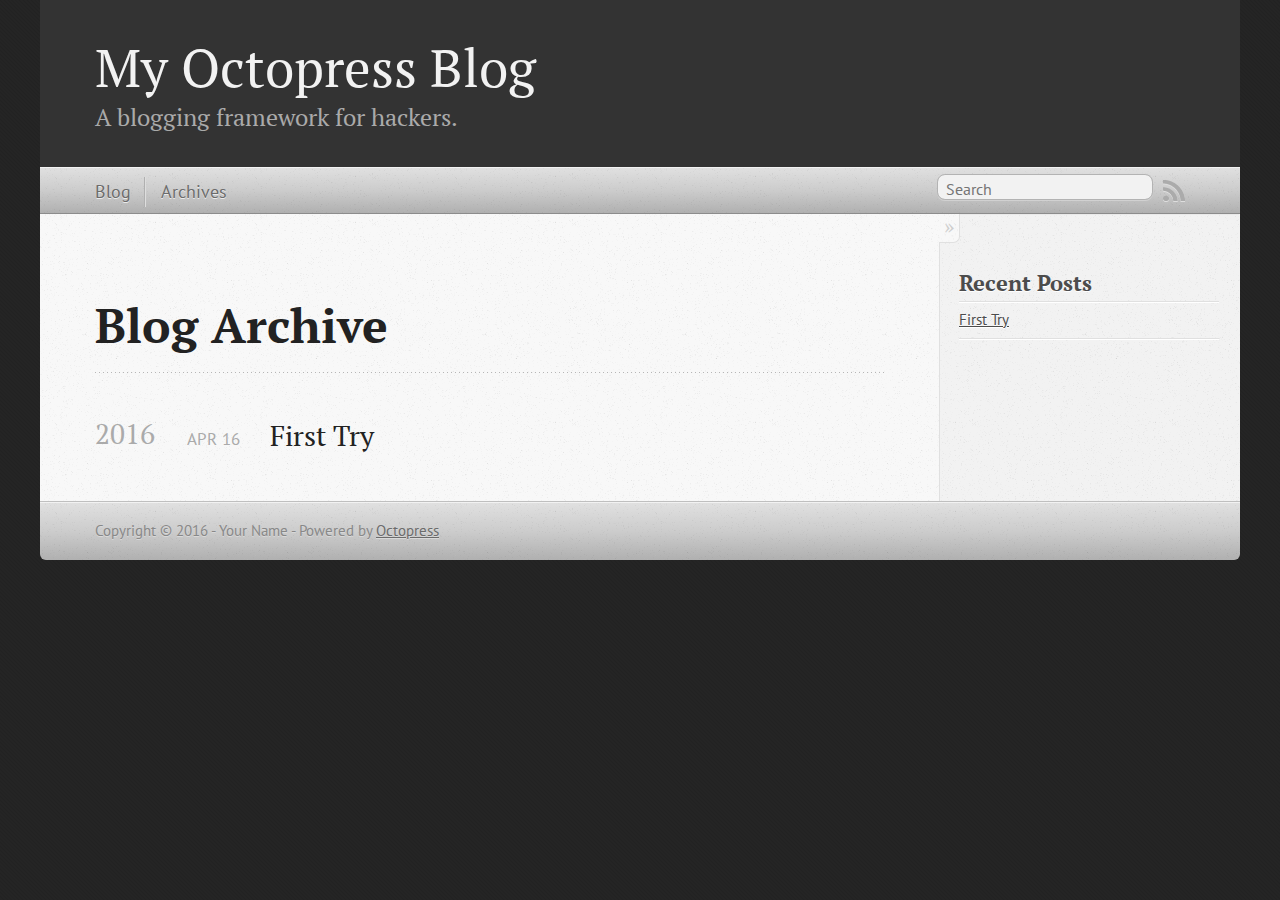
==== commit 930bcc2c: "Site updated at 2016-04-15 19:07:10 UTC" ====
--- a/blog/archives/index.html
+++ b/blog/archives/index.html
@@ -9,7 +9,8 @@
   <meta name="author" content="Your Name">
 
   
-  <meta name="description" content=" Blog Archive Recent Posts ">
+  <meta name="description" content=" Blog Archive 2016 First Try
+Apr 16 2016 Recent Posts First Try ">
   
 
   <!-- http://t.co/dKP3o1e -->
@@ -73,6 +74,19 @@
   
   <div id="blog-archives">
 
+
+
+  
+  <h2>2016</h2>
+
+<article>
+  
+<h1><a href="/blog/2016/04/16/First-Try/">First Try</a></h1>
+<time datetime="2016-04-16T03:02:47+08:00" pubdate><span class='month'>Apr</span> <span class='day'>16</span> <span class='year'>2016</span></time>
+
+
+</article>
+
 </div>
 
   
@@ -85,6 +99,10 @@
     <section>
   <h1>Recent Posts</h1>
   <ul id="recent_posts">
+    
+      <li class="post">
+        <a href="/blog/2016/04/16/First-Try/">First Try</a>
+      </li>
     
   </ul>
 </section>
